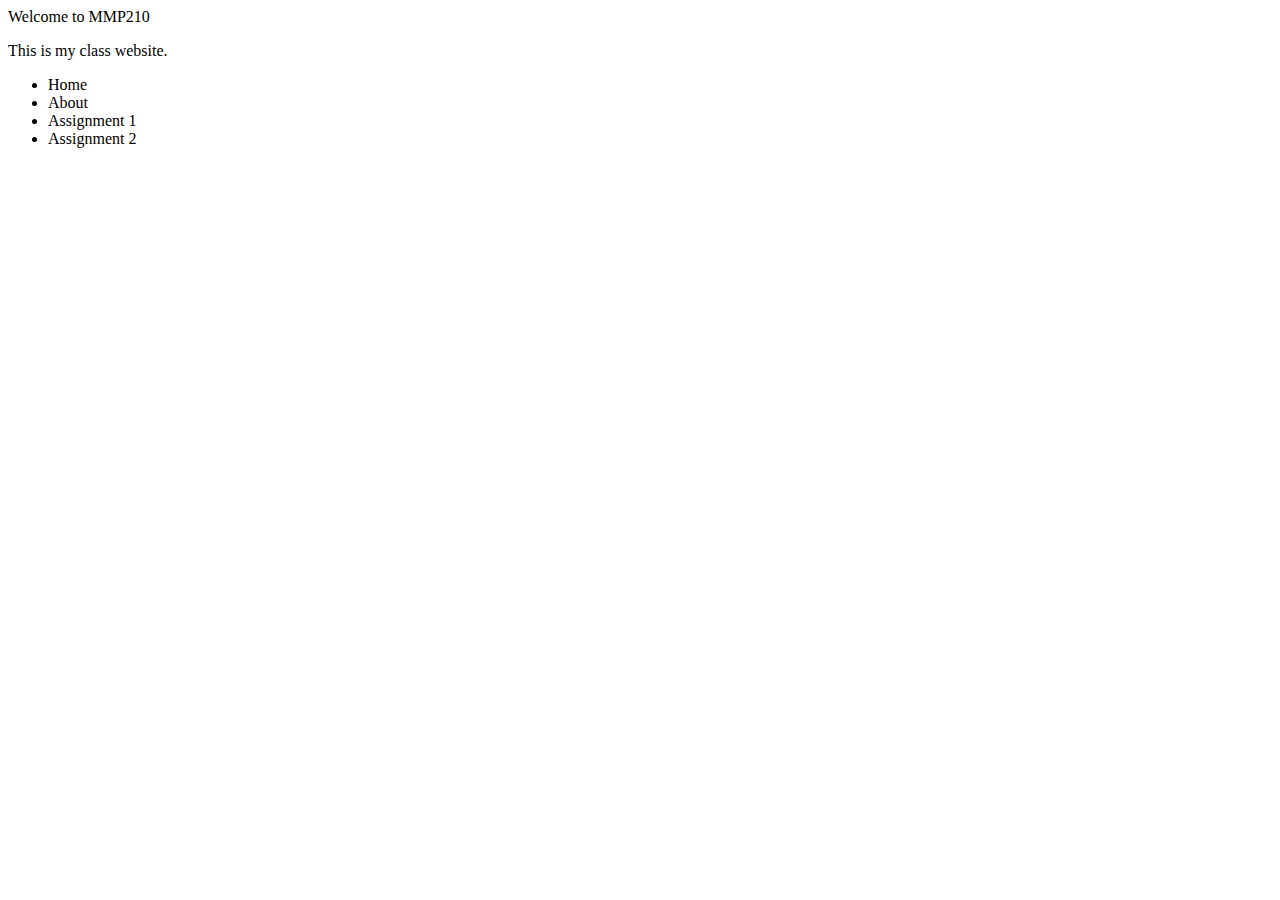
==== index.html @ a3c2140e "initial commit" ====
<!doctype html>
<html>
<head>
    <title>MMP 210 Homepage</title>
    <link rel="stylesheet"
          type="text/css"
          href="style.css">
    <meta charset="utf-8">
    </head>
    <body id
    <h1>Welcome to MMP210</h1>
        <p>This is my class website.</p>
        <ul>
        <li>Home</li>
            <li>About</li>
            <li>Assignment 1</li>
            <li>Assignment 2</li>
        </ul>
        <p><a 
              href="https://www.youtube.com/watch?v=XyNlqQId-nk"</p>
    </body>
</html>
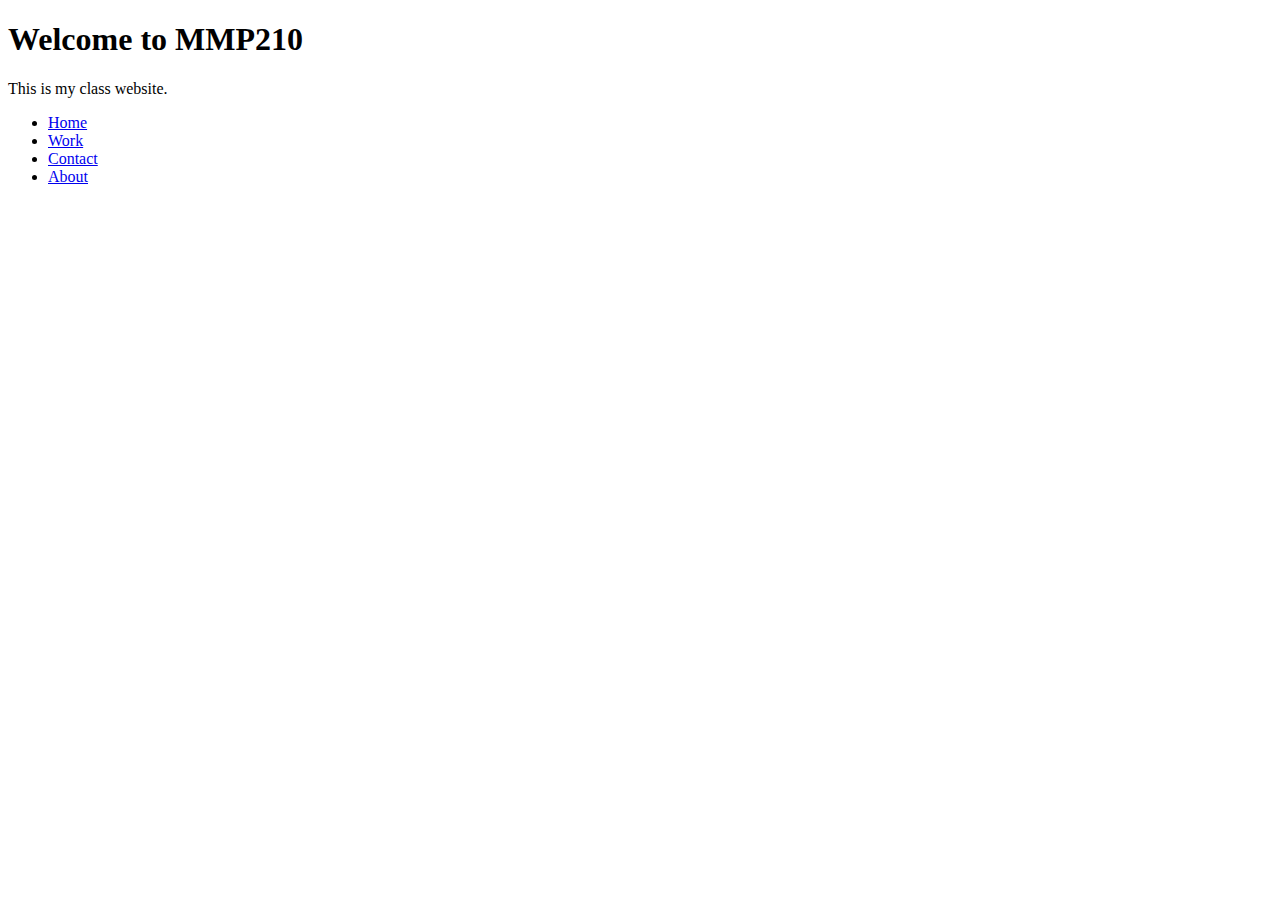
==== commit cf021bc6: "added nav" ====
--- a/index.html
+++ b/index.html
@@ -7,15 +7,15 @@
           href="style.css">
     <meta charset="utf-8">
     </head>
-    <body id
+    <body>
     <h1>Welcome to MMP210</h1>
         <p>This is my class website.</p>
         <ul>
-        <li>Home</li>
-            <li>About</li>
-            <li>Assignment 1</li>
-            <li>Assignment 2</li>
-        </ul>
+  <li><a href="index.html">Home</a></li>
+  <li><a href="selfportrait/index.html">Work</a></li>
+  <li><a href="contact.asp">Contact</a></li>
+  <li><a href="about.asp">About</a></li>
+</ul>
         <p><a 
               href="https://www.youtube.com/watch?v=XyNlqQId-nk"</p>
     </body>
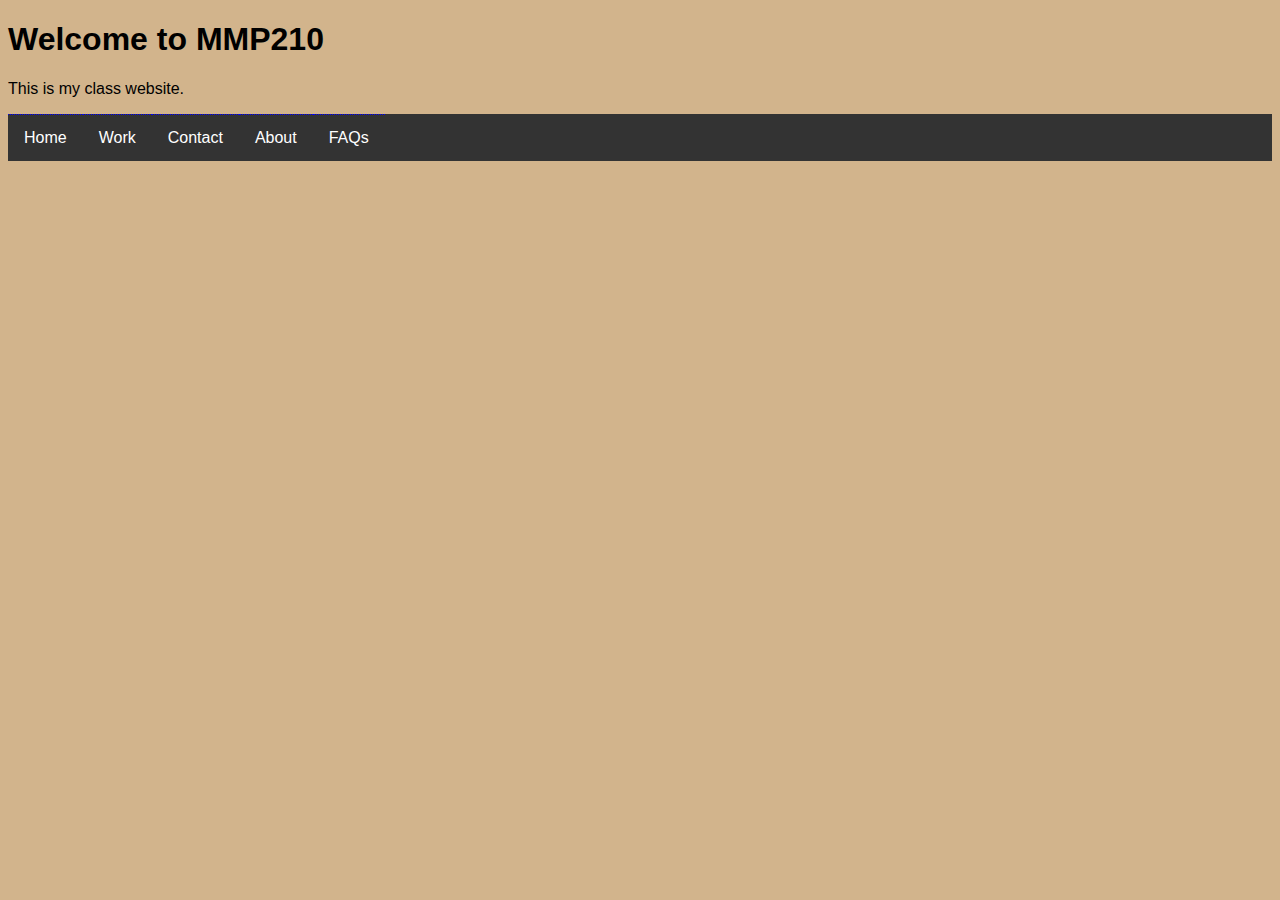
==== commit 36d1e6d1: "final upload" ====
--- a/index.html
+++ b/index.html
@@ -4,10 +4,10 @@
     <title>MMP 210 Homepage</title>
     <link rel="stylesheet"
           type="text/css"
-          href="style.css">
+          href="selfportrait/style.css">
     <meta charset="utf-8">
     </head>
-    <body>
+    <body id="home">
     <h1>Welcome to MMP210</h1>
         <p>This is my class website.</p>
         <ul>
@@ -15,8 +15,8 @@
   <li><a href="selfportrait/index.html">Work</a></li>
   <li><a href="contact.asp">Contact</a></li>
   <li><a href="about.asp">About</a></li>
+  <li><a href="about.asp">FAQs</a></li>          
 </ul>
-        <p><a 
-              href="https://www.youtube.com/watch?v=XyNlqQId-nk"</p>
+        
     </body>
 </html>--- a/selfportrait/style.css
+++ b/selfportrait/style.css
@@ -0,0 +1,63 @@
+/* css */
+
+#home {
+    background-color:tan;
+    font-family:sans-serif;
+}
+ul {
+    padding;0:
+}
+.link {
+    font-size: 2em;
+    padding: 0.25em 0
+        margin-right: 0.5em;
+    display:inline;
+}
+a { color: red;
+}
+a:hover {
+    color: deeppink;
+}
+li a {
+    color: skyblue;
+    transition: color 500ms;
+}
+
+#home a {
+    text-decoration: none;
+    border-top: 1px dotted blue;
+}
+
+img {
+    width:100%;
+    transition: width 1s;
+}
+omg:hover {
+    width:0;
+}
+
+ul {
+    list-style-type: none;
+    margin: 0;
+    padding: 0;
+    overflow: hidden;
+    background-color: #333;
+}
+
+li {
+    float: left;
+}
+
+li a {
+    display: block;
+    color: white;
+    text-align: center;
+    padding: 14px 16px;
+    text-decoration: none;
+}
+
+/* Change the link color to #111 (black) on hover */
+li a:hover {
+    background-color: #111;
+}
+
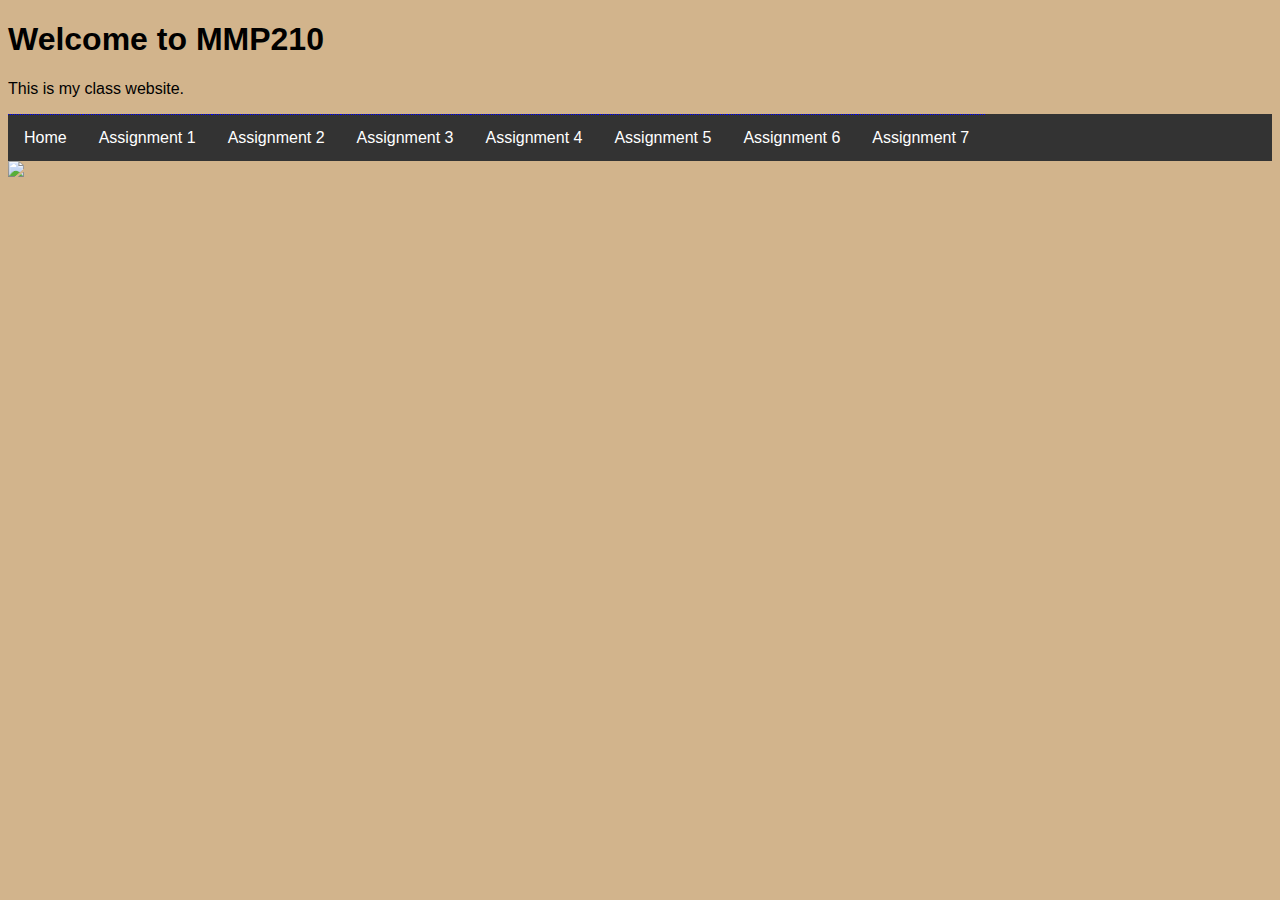
==== commit b424395a: "assignment7" ====
--- a/index.html
+++ b/index.html
@@ -4,19 +4,26 @@
     <title>MMP 210 Homepage</title>
     <link rel="stylesheet"
           type="text/css"
-          href="selfportrait/style.css">
+          href="style.css">
     <meta charset="utf-8">
     </head>
     <body id="home">
     <h1>Welcome to MMP210</h1>
         <p>This is my class website.</p>
         <ul>
-  <li><a href="index.html">Home</a></li>
-  <li><a href="selfportrait/index.html">Work</a></li>
-  <li><a href="contact.asp">Contact</a></li>
-  <li><a href="about.asp">About</a></li>
-  <li><a href="about.asp">FAQs</a></li>          
-</ul>
+            <li><a href="index.html">Home</a></li>    
+            <li><a href="assignment1/index.html">Assignment 1</a></li>   
+            <li><a href="assignment2/index.html">Assignment 2</a></li>   
+            <li><a href="assignment3/index.html">Assignment 3</a></li>   
+            <li><a href="assignment4/index.html">Assignment 4</a></li>   
+            <li><a href="assignment5/index.html">Assignment 5</a></li>   
+            <li><a href="assignment6/index.html">Assignment 6</a></li> 
+            <li><a href="assignment7/index.html">Assignment 7</a></li> 
+            
+        </ul>
+
+        <img src="https://images8.alphacoders.com/679/679478.jpg">
         
     </body>
+    
 </html>--- a/style.css
+++ b/style.css
@@ -0,0 +1,68 @@
+/* css */
+
+canvas { 
+    margin: 0 auto;
+    display: block;
+}
+
+#home {
+    background-color:tan;
+    font-family:sans-serif;
+}
+ul {
+    padding;0:
+}
+.link {
+    font-size: 2em;
+    padding: 0.25em 0
+        margin-right: 0.5em;
+    display:inline;
+}
+a { color: red;
+}
+a:hover {
+    color: deeppink;
+}
+li a {
+    color: skyblue;
+    transition: color 500ms;
+}
+
+#home a {
+    text-decoration: none;
+    border-top: 1px dotted blue;
+}
+
+img {
+    width:100%;
+    transition: width 1s;
+}
+omg:hover {
+    width:0;
+}
+
+ul {
+    list-style-type: none;
+    margin: 0;
+    padding: 0;
+    overflow: hidden;
+    background-color: #333;
+}
+
+li {
+    float: left;
+}
+
+li a {
+    display: block;
+    color: white;
+    text-align: center;
+    padding: 14px 16px;
+    text-decoration: none;
+}
+
+/* Change the link color to #111 (black) on hover */
+li a:hover {
+    background-color: #111;
+}
+
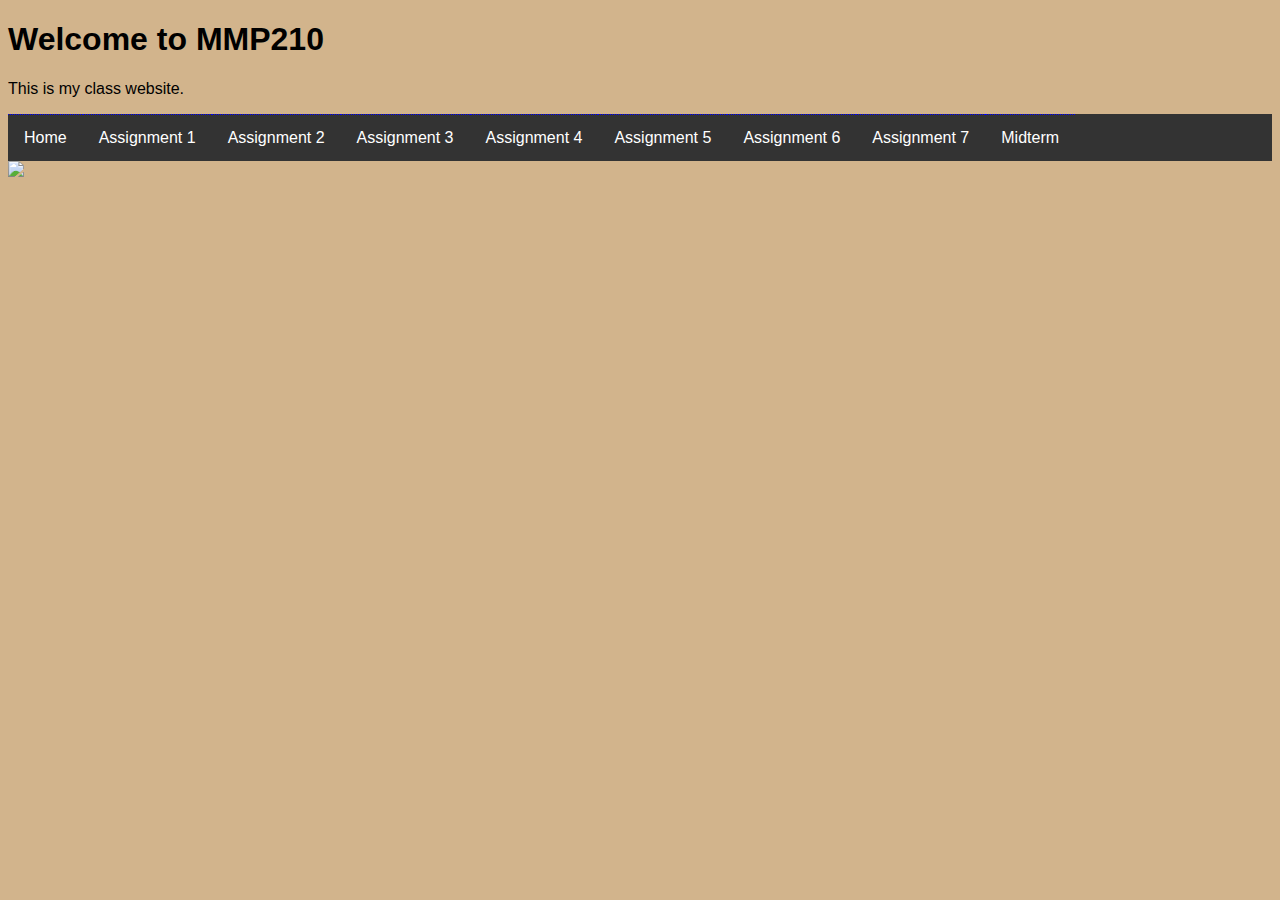
==== commit f2cccf5a: "revision" ====
--- a/index.html
+++ b/index.html
@@ -18,7 +18,8 @@
             <li><a href="assignment4/index.html">Assignment 4</a></li>   
             <li><a href="assignment5/index.html">Assignment 5</a></li>   
             <li><a href="assignment6/index.html">Assignment 6</a></li> 
-            <li><a href="assignment7/index.html">Assignment 7</a></li> 
+            <li><a href="assignment7/index.html">Assignment 7</a></li>
+            <li><a href="midterm/index.html">Midterm</a></li>   
             
         </ul>
 
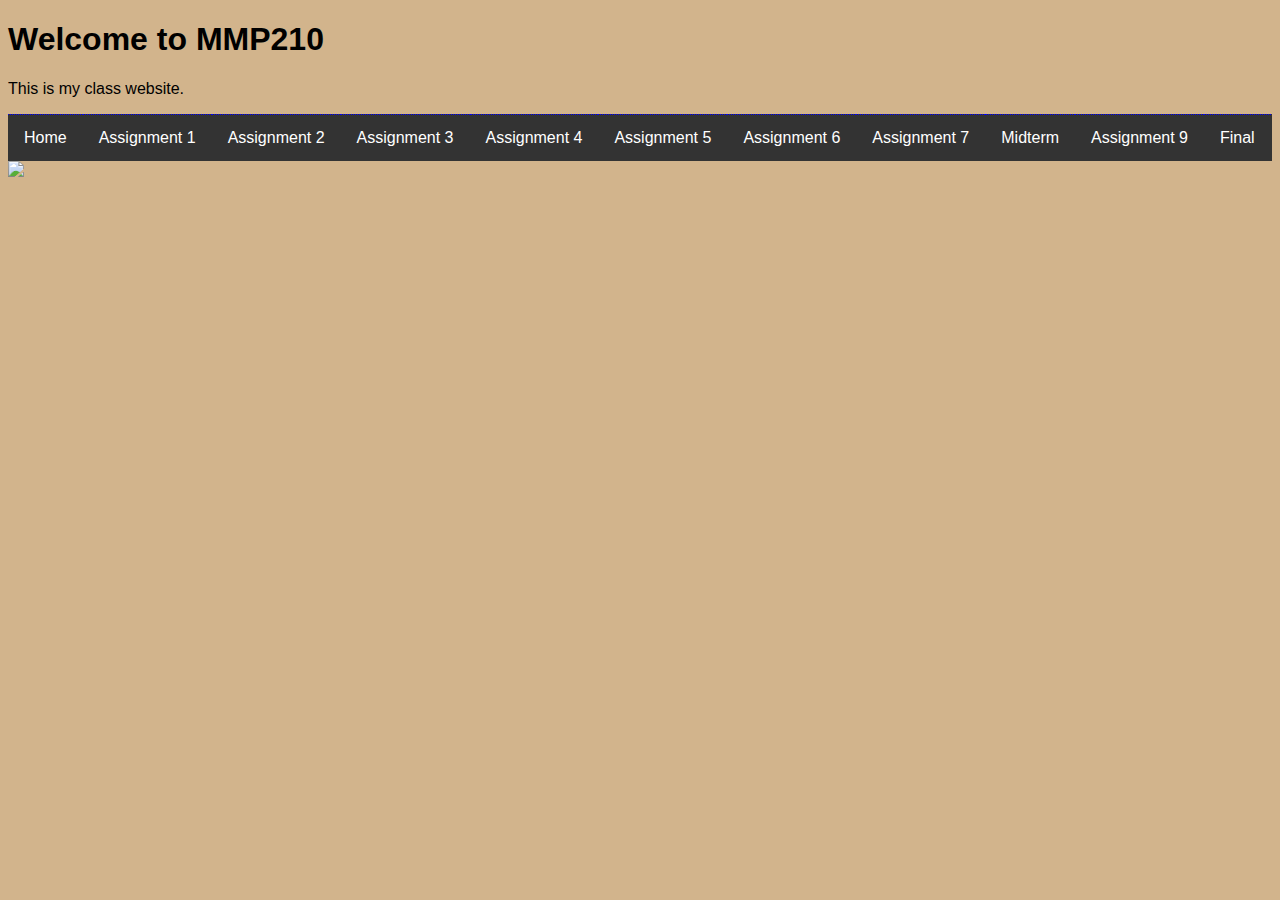
==== commit 278b7a11: "changed stuff" ====
--- a/index.html
+++ b/index.html
@@ -20,6 +20,8 @@
             <li><a href="assignment6/index.html">Assignment 6</a></li> 
             <li><a href="assignment7/index.html">Assignment 7</a></li>
             <li><a href="midterm/index.html">Midterm</a></li>   
+            <li><a href="assignment9/index.html">Assignment 9</a></li>
+            <li><a href="final/index.html">Final</a></li> 
             
         </ul>
 
